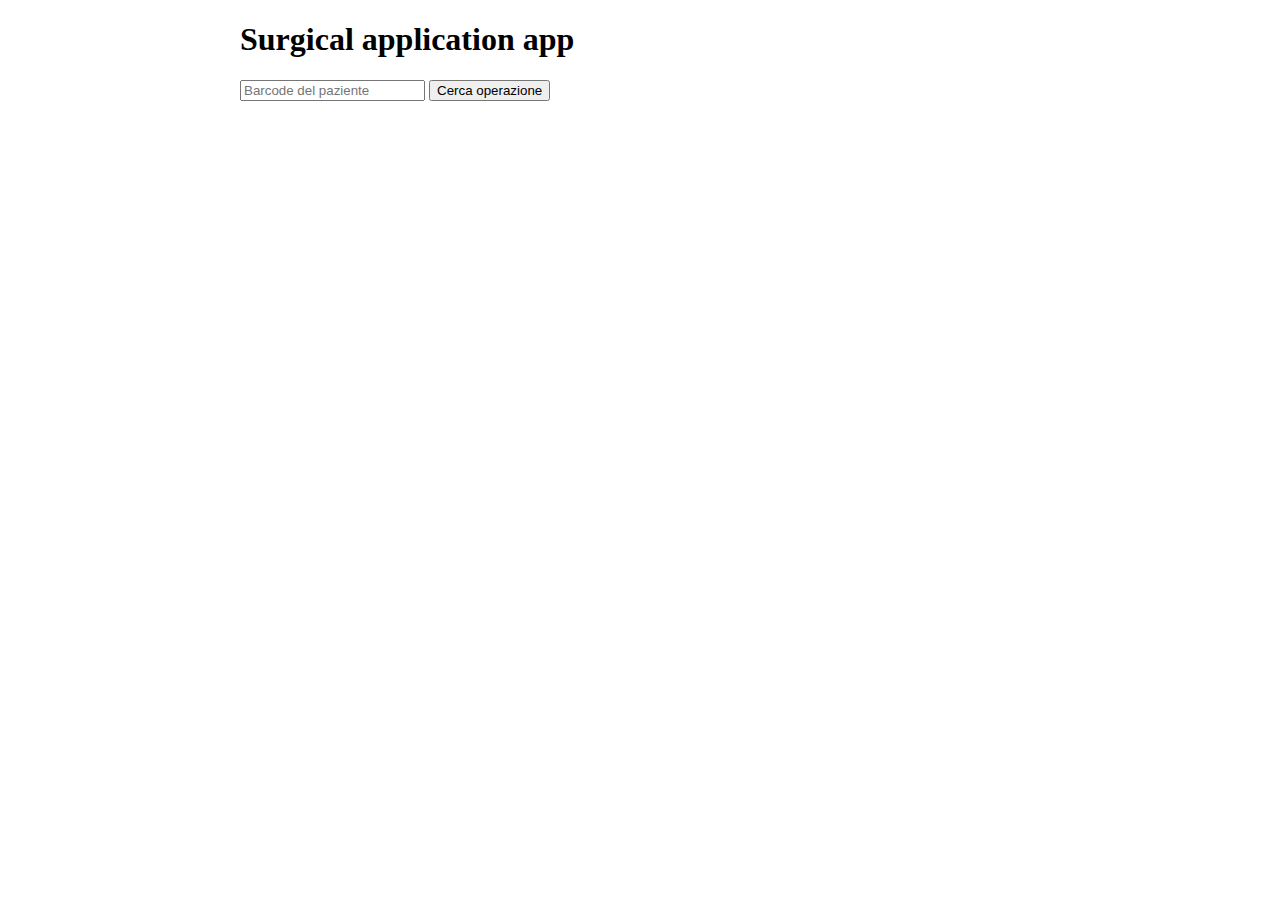
==== app/index.html @ 1a296296 "List matcher service" ====
<!DOCTYPE html>
<!--[if lt IE 7]>      <html lang="en" ng-app="checklistApp" class="no-js lt-ie9 lt-ie8 lt-ie7"> <![endif]-->
<!--[if IE 7]>         <html lang="en" ng-app="checklistApp" class="no-js lt-ie9 lt-ie8"> <![endif]-->
<!--[if IE 8]>         <html lang="en" ng-app="checklistApp" class="no-js lt-ie9"> <![endif]-->
<!--[if gt IE 8]><!--> <html lang="en" ng-app="checklistApp" class="no-js"> <!--<![endif]-->
<head>
    <title>Surgical Safety Checklist</title>
    <meta name="viewport" content="width=device-width, initial-scale=1.0" />
    <meta charset="utf-8" />
    <link rel="stylesheet" type="text/css" href="styles.css" />

</head>
<body>
    <header>
        <h1>
            <!-- TODO: trova un titolo -->
            Surgical application app
        </h1>
    </header>
    <main ng-view>

    </main>

    <script src="lib\angular.js"></script>
    <script src="lib\angular-route.js"></script>
    <!-- Per caricare i componenti dell'app è consigliabile usare un package manager come bower -->
    <script src="homepage-view\homepage.js"></script>
    <script src="components\error-service\error-service.js"></script>
    <script src="components\json-list-matcher-service\json-list-matcher.js"></script>
    <script src="error-view\error-page.js"></script>
    <script src="checklist-view\surgical-checklist.js"></script>
    <script src="checklistapp.js"></script>
</body>
</html>
---- app/styles.css ----
body{
    margin: 0 auto;
    max-width: 50em;
}
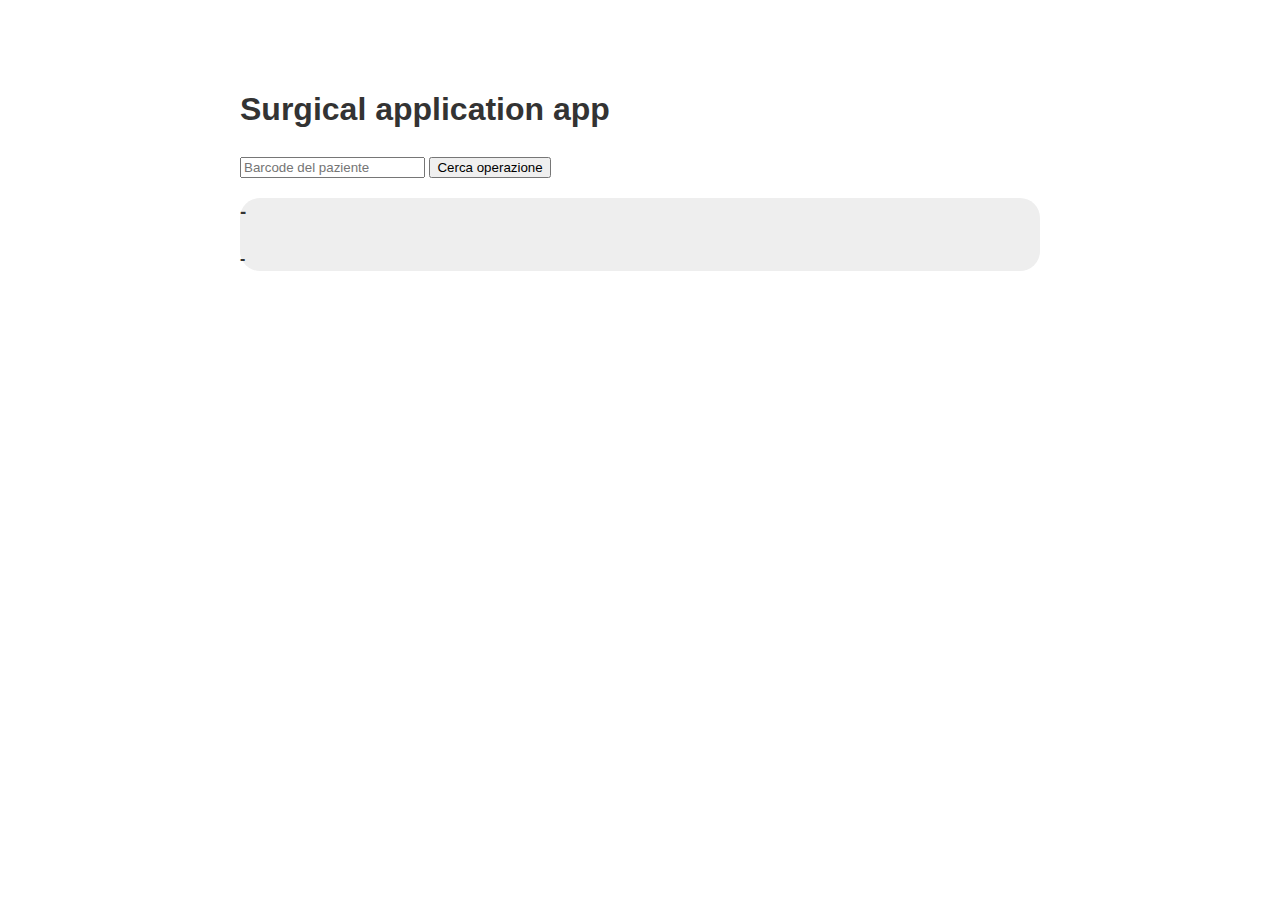
==== commit 8b502bc8: "Cheklist view" ====
--- a/app/index.html
+++ b/app/index.html
@@ -28,7 +28,7 @@
     <script src="components\error-service\error-service.js"></script>
     <script src="components\json-list-matcher-service\json-list-matcher.js"></script>
     <script src="error-view\error-page.js"></script>
-    <script src="checklist-view\surgical-checklist.js"></script>
+    <script src="checklist-view\checklist-view.js"></script>
     <script src="checklistapp.js"></script>
 </body>
 </html>
--- a/app/styles.css
+++ b/app/styles.css
@@ -1,4 +1,20 @@
 body{
     margin: 0 auto;
     max-width: 50em;
+    font-family: Helvetica,Arial,sans-serif;
+    line-height: 1.5;
+    padding: 4em 1em;
+    color: #555;
 }
+
+h1,
+h2,
+h3,
+h4{
+    color: #333;
+}
+
+.op-match{
+    background-color: #eee;
+    border-radius: 20px;
+}
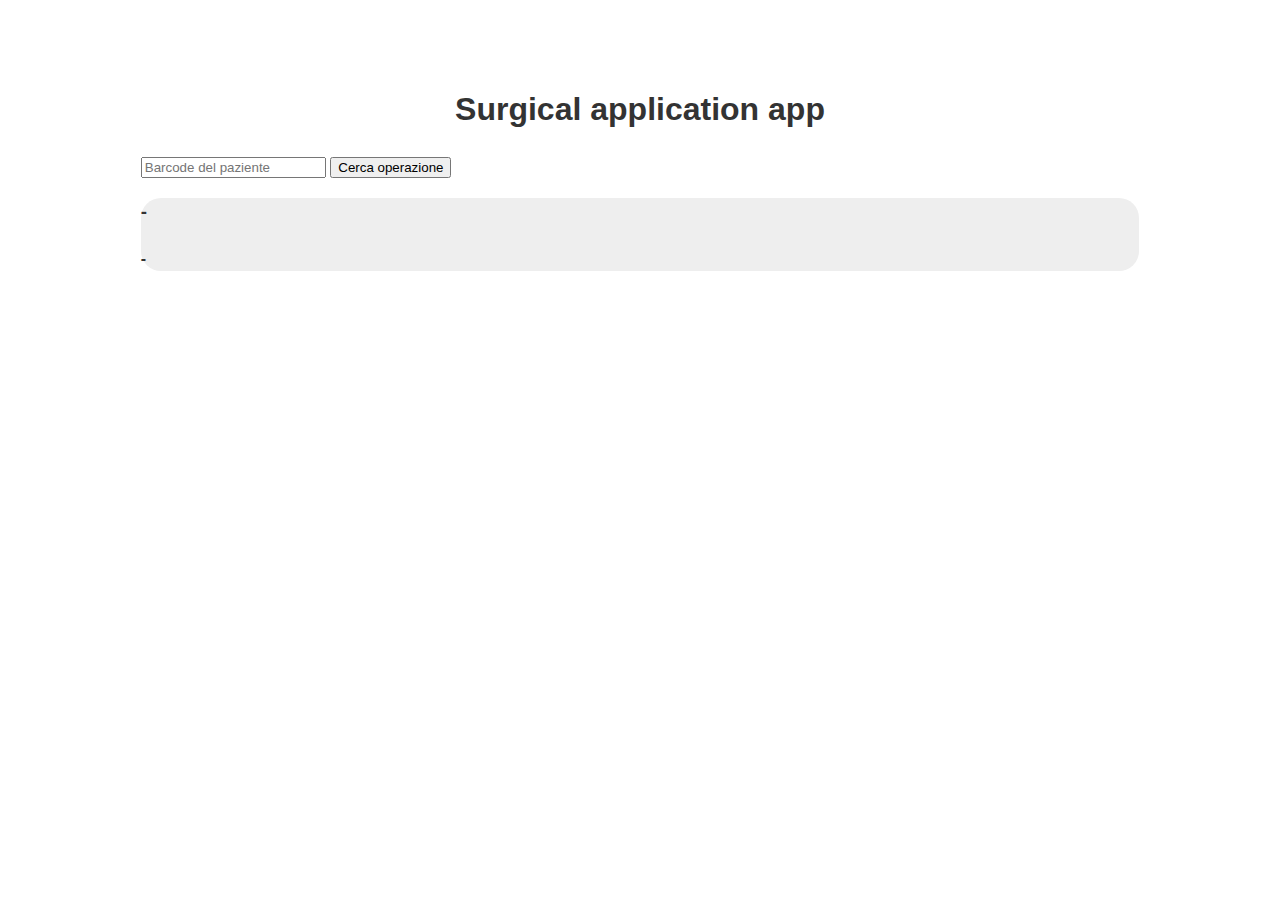
==== commit 04960df4: "Dynamic checklist" ====
--- a/app/index.html
+++ b/app/index.html
@@ -29,6 +29,8 @@
     <script src="components\json-list-matcher-service\json-list-matcher.js"></script>
     <script src="error-view\error-page.js"></script>
     <script src="checklist-view\checklist-view.js"></script>
+    <script src="components\checklist\checklist-directive.js"></script>
     <script src="checklistapp.js"></script>
+
 </body>
 </html>
--- a/app/styles.css
+++ b/app/styles.css
@@ -1,17 +1,37 @@
 body{
+    font-family: Helvetica,Arial,sans-serif;
     margin: 0 auto;
-    max-width: 50em;
-    font-family: Helvetica,Arial,sans-serif;
     line-height: 1.5;
     padding: 4em 1em;
     color: #555;
 }
 
+main{
+    width: 80%;
+    margin: 0 auto;
+}
+header,
+#list-header,
+.phase-title{
+    text-align: center;
+}
+
+#list-header{
+    background-color: #ddd;
+    border-color: #444;
+}
+
 h1,
 h2,
 h3,
-h4{
+h4,
+strong{
     color: #333;
+}
+
+.phase{
+    max-width: 50%;
+    margin: 10px auto;
 }
 
 .op-match{
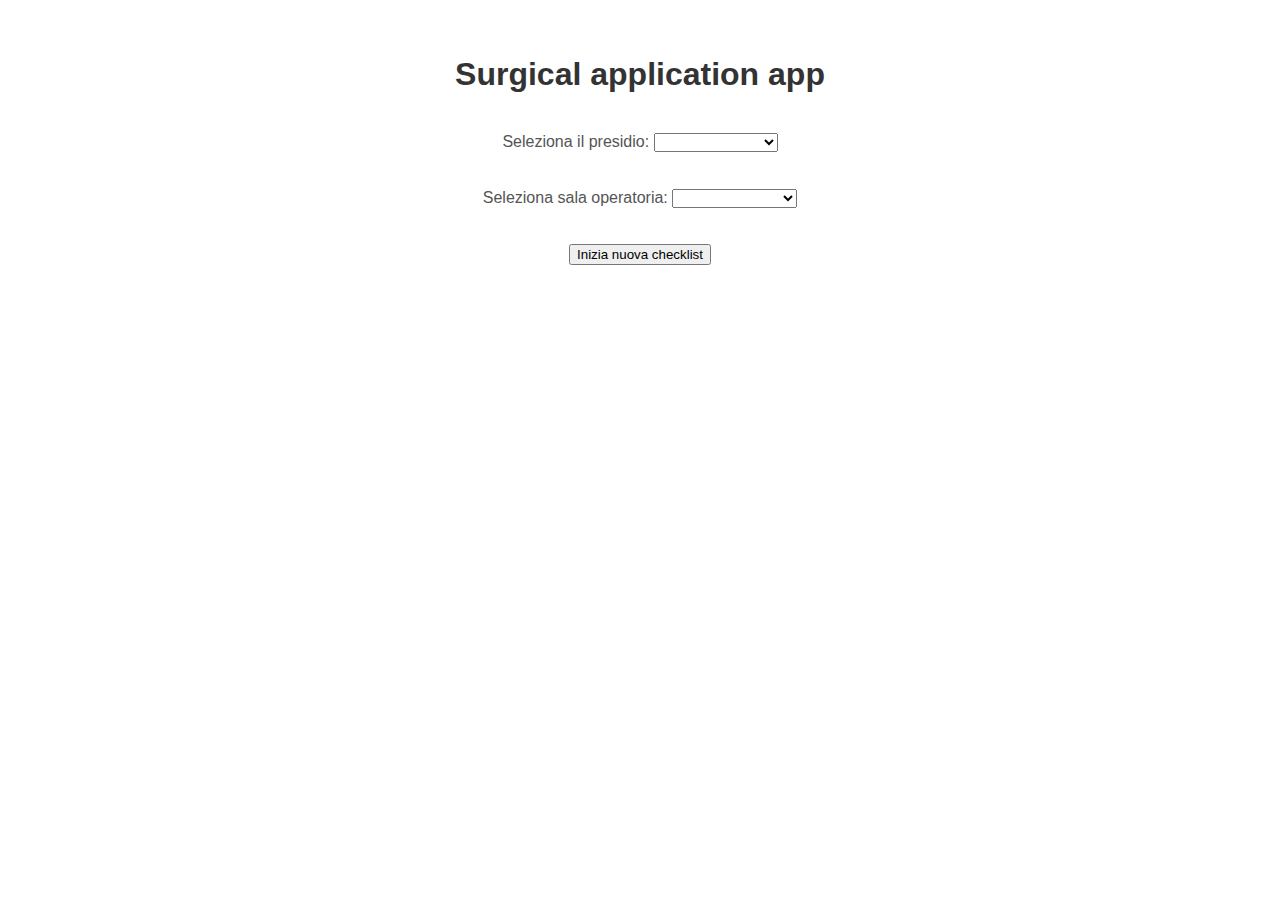
==== commit ef35b677: "Checklist data structure" ====
--- a/app/index.html
+++ b/app/index.html
@@ -21,16 +21,21 @@
 
     </main>
 
+
+    </div>
     <script src="lib\angular.js"></script>
     <script src="lib\angular-route.js"></script>
+    <script src="lib\angular-animate.js"></script>
     <!-- Per caricare i componenti dell'app è consigliabile usare un package manager come bower -->
     <script src="homepage-view\homepage.js"></script>
     <script src="components\error-service\error-service.js"></script>
-    <script src="components\json-list-matcher-service\json-list-matcher.js"></script>
+    <script src="components\get-json-service\get-json-service.js"></script>
     <script src="error-view\error-page.js"></script>
     <script src="checklist-view\checklist-view.js"></script>
     <script src="components\checklist\checklist-directive.js"></script>
+    <script src="components\checklist\checklist-state-service.js"></script>
     <script src="checklistapp.js"></script>
+
 
 </body>
 </html>
--- a/app/styles.css
+++ b/app/styles.css
@@ -2,12 +2,11 @@
     font-family: Helvetica,Arial,sans-serif;
     margin: 0 auto;
     line-height: 1.5;
-    padding: 4em 1em;
+    padding: 1.5em 1em;
     color: #555;
 }
 
 main{
-    width: 80%;
     margin: 0 auto;
 }
 header,
@@ -25,16 +24,60 @@
 h2,
 h3,
 h4,
+h5,
+h6,
 strong{
+    margin: 0.8em auto;
     color: #333;
 }
 
 .phase{
-    max-width: 50%;
-    margin: 10px auto;
+    max-width: 80%;
+    margin: 2em auto;
 }
 
 .op-match{
     background-color: #eee;
     border-radius: 20px;
 }
+
+.active{
+    font-weight: bold;
+}
+
+.disabled .option,
+.disabled .signal-button,
+.disabled .nonconformity-submit{
+    display: none;
+}
+
+#start-form {
+    margin: auto;
+    text-align: center;
+}
+
+.form-element{
+    margin: 2em auto;
+}
+
+#patient-info{
+    display: inline;
+    width: auto;
+    float: left;
+}
+
+#operation-info{
+    display: inline;
+    width: auto;
+    float: right;
+}
+
+#checklist-info{
+    height: 100px;
+    width: auto;
+
+}
+
+
+
+/* Animazioni */
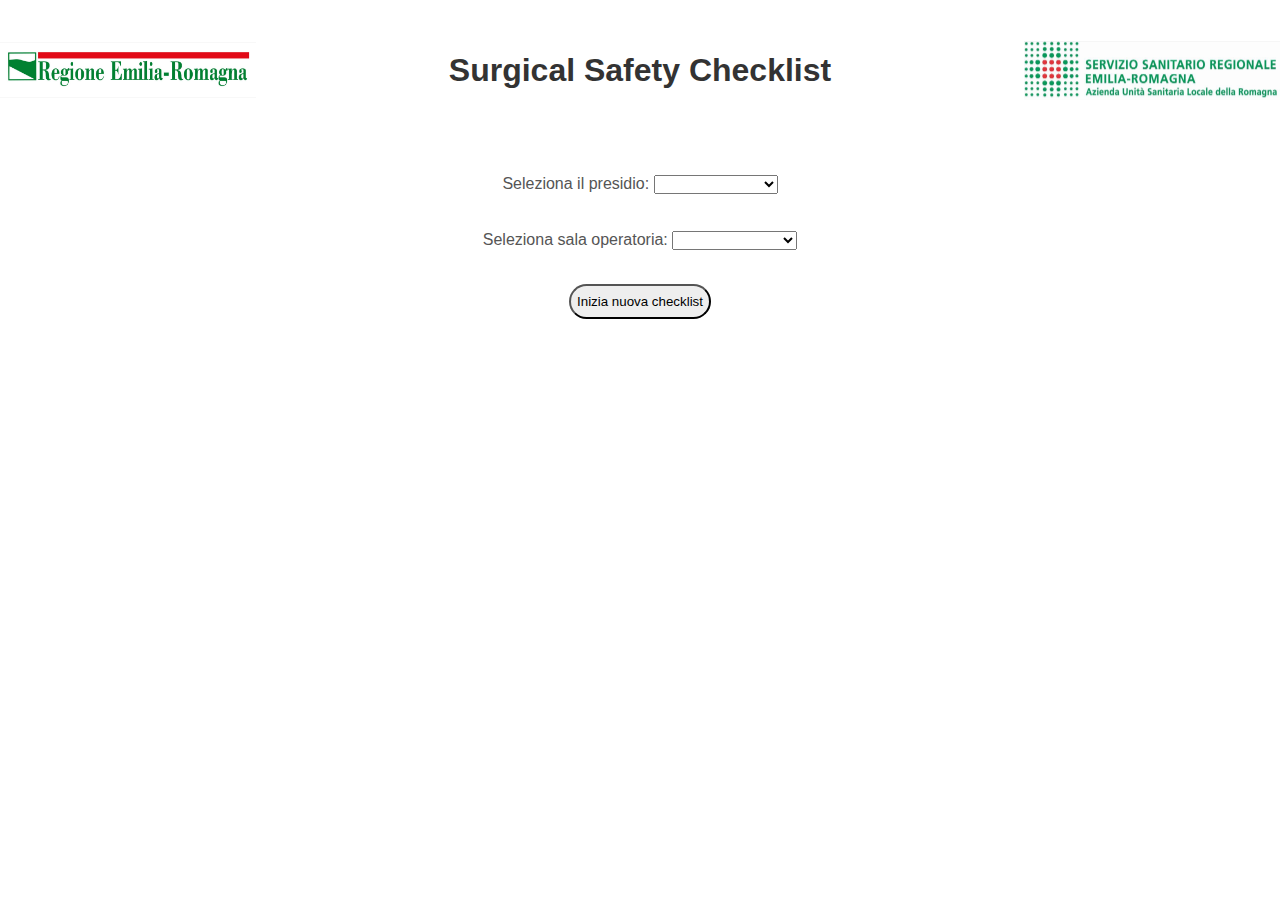
==== commit c7e439e8: "Homepage css styling" ====
--- a/app/index.html
+++ b/app/index.html
@@ -11,16 +11,8 @@
 
 </head>
 <body>
-    <header>
-        <h1>
-            <!-- TODO: trova un titolo -->
-            Surgical application app
-        </h1>
-    </header>
-    <main ng-view>
-
-    </main>
-
+     
+    <main ng-view></main>
 
     </div>
     <script src="lib\angular.js"></script>
--- a/app/styles.css
+++ b/app/styles.css
@@ -1,21 +1,72 @@
 body{
     font-family: Helvetica,Arial,sans-serif;
+    font-size: 100%;
     margin: 0 auto;
     line-height: 1.5;
-    padding: 1.5em 1em;
     color: #555;
 }
 
-main{
-    margin: 0 auto;
+#homepage-head{
+    position: relative;
+    height: 140px;
 }
+
+#homepage-head > img{
+    width: 20%;
+    background-color: #ccc;
+}
+
+#homepage-head > h1{
+    margin: 0;
+    position: absolute;
+    left: 50%;
+    top:50%;
+    transform: translate(-50%,-50%);
+}
+
+.left-logo{
+    position: absolute;
+    left: 0;
+    top: 50%;
+    transform: translateY(-50%);
+}
+
+.right-logo{
+    position: absolute;
+    right: 0;
+    top: 50%;
+    transform: translateY(-50%);
+}
+
+.form-element > input {
+    height: 35px;
+    border-radius: 20px;
+    background-color: #eee;
+}
+
+
+.clear{
+    clear: both;
+}
+
+.option{
+    margin-right: 2%;
+    float: left;
+    min-width: 15%;
+}
+.options{
+    float: left;
+    width: 60%;
+}
+
+
 header,
-#list-header,
+#checklist-title,
 .phase-title{
     text-align: center;
 }
 
-#list-header{
+#checklist-title{
     background-color: #ddd;
     border-color: #444;
 }
@@ -36,18 +87,11 @@
     margin: 2em auto;
 }
 
-.op-match{
-    background-color: #eee;
-    border-radius: 20px;
-}
-
 .active{
     font-weight: bold;
 }
 
-.disabled .option,
-.disabled .signal-button,
-.disabled .nonconformity-submit{
+.disabled .step-content{
     display: none;
 }
 
@@ -72,12 +116,11 @@
     float: right;
 }
 
-#checklist-info{
-    height: 100px;
-    width: auto;
-
+.end-phase-controls{
+    text-align: center;
 }
 
 
 
+
 /* Animazioni */
